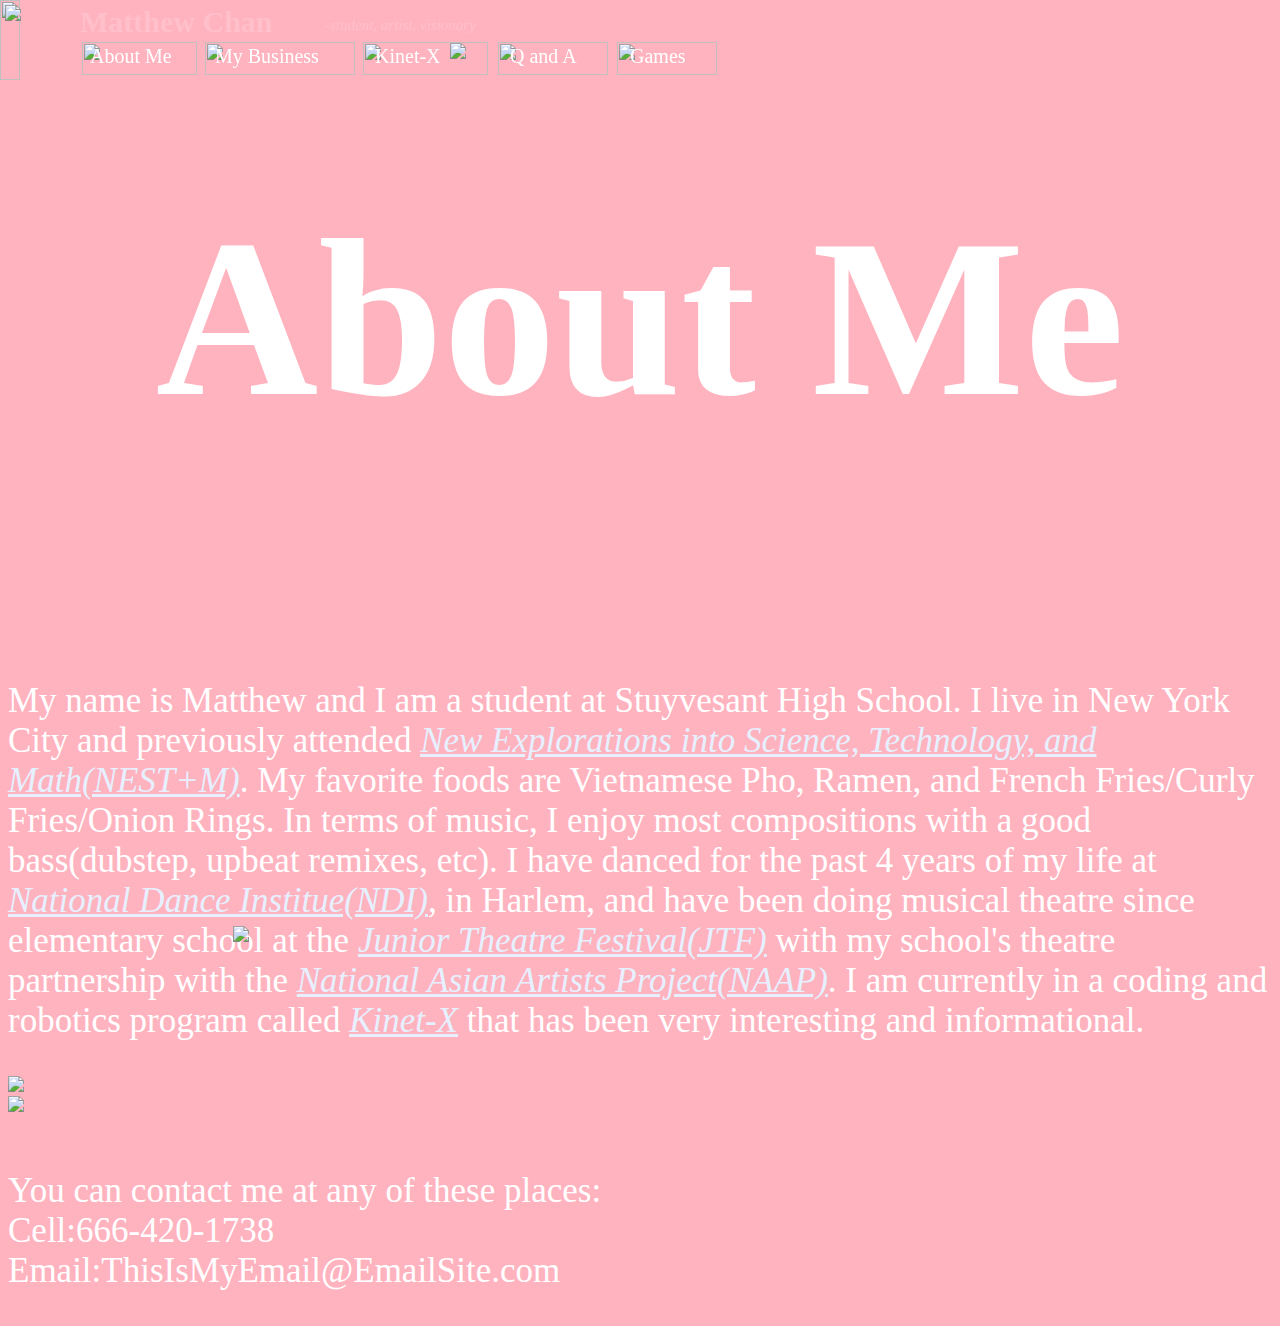
==== AboutMe.html @ 2338e84b "yrd" ====
<!DOCTYPE html>
<html>
	<head>
        <link rel="stylesheet" href="file:///C:/Users/mattie168/Desktop/My%20Website/pills.min.css">
        <meta name="viewport" content="width=device-width,initial-scale=1">
        <link rel="stylesheet" href="http://cdnjs.cloudflare.com/ajax/libs/font-awesome/4.6.3/css/font-awesome.min.css">
		<style>
			div.FontAll{
				font-family: "verdana";
			}
			div.PFU{
				position: fixed;
					left: 5px;
				top: 5px;
			}
			div.TOP{
				position: fixed;
				left: 0px;
				top: 0px;
			}
			p.NAME{
				position: fixed;
				left: 80px;
				top: -25px;
				font-size: 30px;
				color: pink;
			}
			p.NameDesc{
				position: fixed;
				left: 325px;
				top: 2px;
				font-size: 15px;
				color: pink;
			}
			div.TopLinksA{
				position: fixed;
				left: 82px;
				top: 42px;
			}
			div.TopLinksB{
				position: fixed;
				left: 205px;
				top: 42px;
			}
			div.TopLinksC{
				position: fixed;
				left: 363px;
				top: 42px;
			}
            div.TopLinksD{
                position: fixed;
                left: 498px;
                top: 42px;
            }
            div.TopLinksE{
                position: fixed;
                left: 617px;
                top: 42px;
            }
			p.AboutMe{
				position: fixed;
				left: 90px;
				top: 25px;
				color: white;
				font-size: 20px;
			}
			p.MyBusiness{
				position: fixed;
				left: 215px;
				top: 25px;
				color: white;
				font-size: 20px;
			}
			p.KinetX{
				position: fixed;
				left: 375px;
				top: 25px;
				color: white;
				font-size: 20px;
			}
			div.KinetXPic{
				position: fixed;
				left: 450px;
				top: 43px;
			}
            p.QA{
                position: fixed;
                left: 510px;
                top: 25px;
                color: white;
                font-size: 20px;
            }
            p.GAMES{
                position: fixed;
                left: 630px;
                top: 25px;
                color: white;
                font-size: 20px;
            }
            div.REFRESH{
                position: fixed;
                color: #FFB2E1;
                top: 5px;
                left: 1315px;
            }
            div.RefHov{
            }
            div.RefHov:hover {
                color: #FF99D7;
            }
			body{
				background-color: #ffb3bf;
			}
			.ME{
				color: white;
				font-size: 225px;
				text-align: center;
			}
			p.RegTxt{
				color: white;
				font-size: 35px;
			}
            div.NDI{
                float: center;
            }
            div.JTF{
                position: relative;
                left: 225px;
                top: -190px;
            }
            a.RegLinks{
                color: #E7F0FF;
                text-decoration: underline;
                font-style: italic;
            }
            a.RegLinks:hover{
                color: #B0D7FF;
            }
		</style>
	</head>
	<body>
		<div class=TOP>
			<img width=100% height=80px src="file:///C:/Users/mattie168/Desktop/My%20Website/Pictures/White.png">
		</div>
		<div class=PFU>
			<a href="file:///C:/Users/mattie168/Desktop/My%20Website/index.html"><img width=70px src="file:///C:/Users/mattie168/Desktop/My%20Website/Pictures/PFU.png"></a>
		</div>
		<div class=TopLinksA>
			<a href="file:///C:/Users/mattie168/Desktop/My%20Website/AboutMe.html"><img width=115px height=33px src="file:///C:/Users/mattie168/Desktop/My%20Website/Pictures/PinkButtons.jpg"></a>
		</div>
		<div class=TopLinksB>
			<a href="file:///C:/Users/mattie168/Desktop/My%20Website/MyBusiness.html"><img width=150px height=33px src="file:///C:/Users/mattie168/Desktop/My%20Website/Pictures/PinkButtons.jpg"></a>
		</div>
		<div class=TopLinksC>
			<a href="http://www.kinet-x.org/"><img width=125px height=33px src="file:///C:/Users/mattie168/Desktop/My%20Website/Pictures/PinkButtons.jpg"></a>
		</div>
        <div class=TopLinksD>
            <a href="file:///C:/Users/mattie168/Desktop/My%20Website/Q&A.html"><img width=110px height=33px src="file:///C:/Users/mattie168/Desktop/My%20Website/Pictures/PinkButtons.jpg"></a>
        </div>
        <div class=TopLinksE>
            <a href="file:///C:/Users/mattie168/Desktop/My%20Website/Games.html"><img width=100px height=33px src="file:///C:/Users/mattie168/Desktop/My%20Website/Pictures/PinkButtons.jpg"></a>
        </div>
		<div class=KinetXPic>
			<a href="http://www.kinet-x.org/"><img width=30px src="file:///C:/Users/mattie168/Desktop/My%20Website/Pictures/Kinet-X.png"></a>
		</div>
        <div class=RefHov>
            <div class=REFRESH>
                <a href="file:///C:/Users/mattie168/Desktop/My%20Website/AboutMe.html"><i class="fa fa-refresh fa-spin fa-2x" style="color:#FFB2E1"></i></a>
            </div>
        </div>
		<div class=FontAll>
			<p class=NAME><b>Matthew Chan</b></p>
			<p class=NameDesc><i>-student, artist, visionary</i></p>
			<a href="file:///C:/Users/mattie168/Desktop/My%20Website/AboutMe.html"><p class=AboutMe>About Me</p></a>
			<a href="file:///C:/Users/mattie168/Desktop/My%20Website/MyBusiness.html"><p class=MyBusiness>My Business</p></a>
			<a href="http://www.kinet-x.org/"><p class=KinetX>Kinet-X</p></a>
            <a href="file:///C:/Users/mattie168/Desktop/My%20Website/Q&A.html"><p class=QA>Q and A</p></a>
            <a href="file:///C:/Users/mattie168/Desktop/My%20Website/Games.html"><p class=GAMES>Games</p></a>
			<br><br><br><br><br><br><br><br><br><br>
            <center><span class=ME><b>About Me</b></span></center>
            <br><br><br><br><br><br><br><br><br><br><br>
            <p class=RegTxt>My name is Matthew and I am a student at Stuyvesant High School. I live in New York City and previously attended <a class=RegLinks href="https://nestmk12.net/">New Explorations into Science, Technology, and Math(NEST+M)</a>. My favorite foods are Vietnamese Pho, Ramen, and French Fries/Curly Fries/Onion Rings. In terms of music, I enjoy most compositions with a good bass(dubstep, upbeat remixes, etc). I have danced for the past 4 years of my life at <a class=RegLinks href="http://www.nationaldance.org/">National Dance Institue(NDI)</a>, in Harlem, and have been doing musical theatre since elementary school at the <a class=RegLinks href="http://itheatrics.com/jtf/">Junior Theatre Festival(JTF)</a> with my school's theatre partnership with the <a class=RegLinks href="http://www.naaproject.org/">National Asian Artists Project(NAAP)</a>. I am currently in a coding and robotics program called <a class=RegLinks href="http://www.kinet-x.org/">Kinet-X</a> that has been very interesting and informational.</p>
            <left><img width=200px src="file:///C:/Users/mattie168/Desktop/My%20Website/Pictures/Pho.jpg"></left>
            <div class=NDI><img src="file:///C:/Users/mattie168/Desktop/My%20Website/Pictures/NDI.gif"></div>
            <div class=JTF><img width=200px src="file:///C:/Users/mattie168/Desktop/My%20Website/Pictures/JTF.jpg"></div>
            <p class=RegTxt>You can contact me at any of these places:<br>Cell:666-420-1738<br>Email:ThisIsMyEmail@EmailSite.com</p>
		</div>
	</body>
</html>
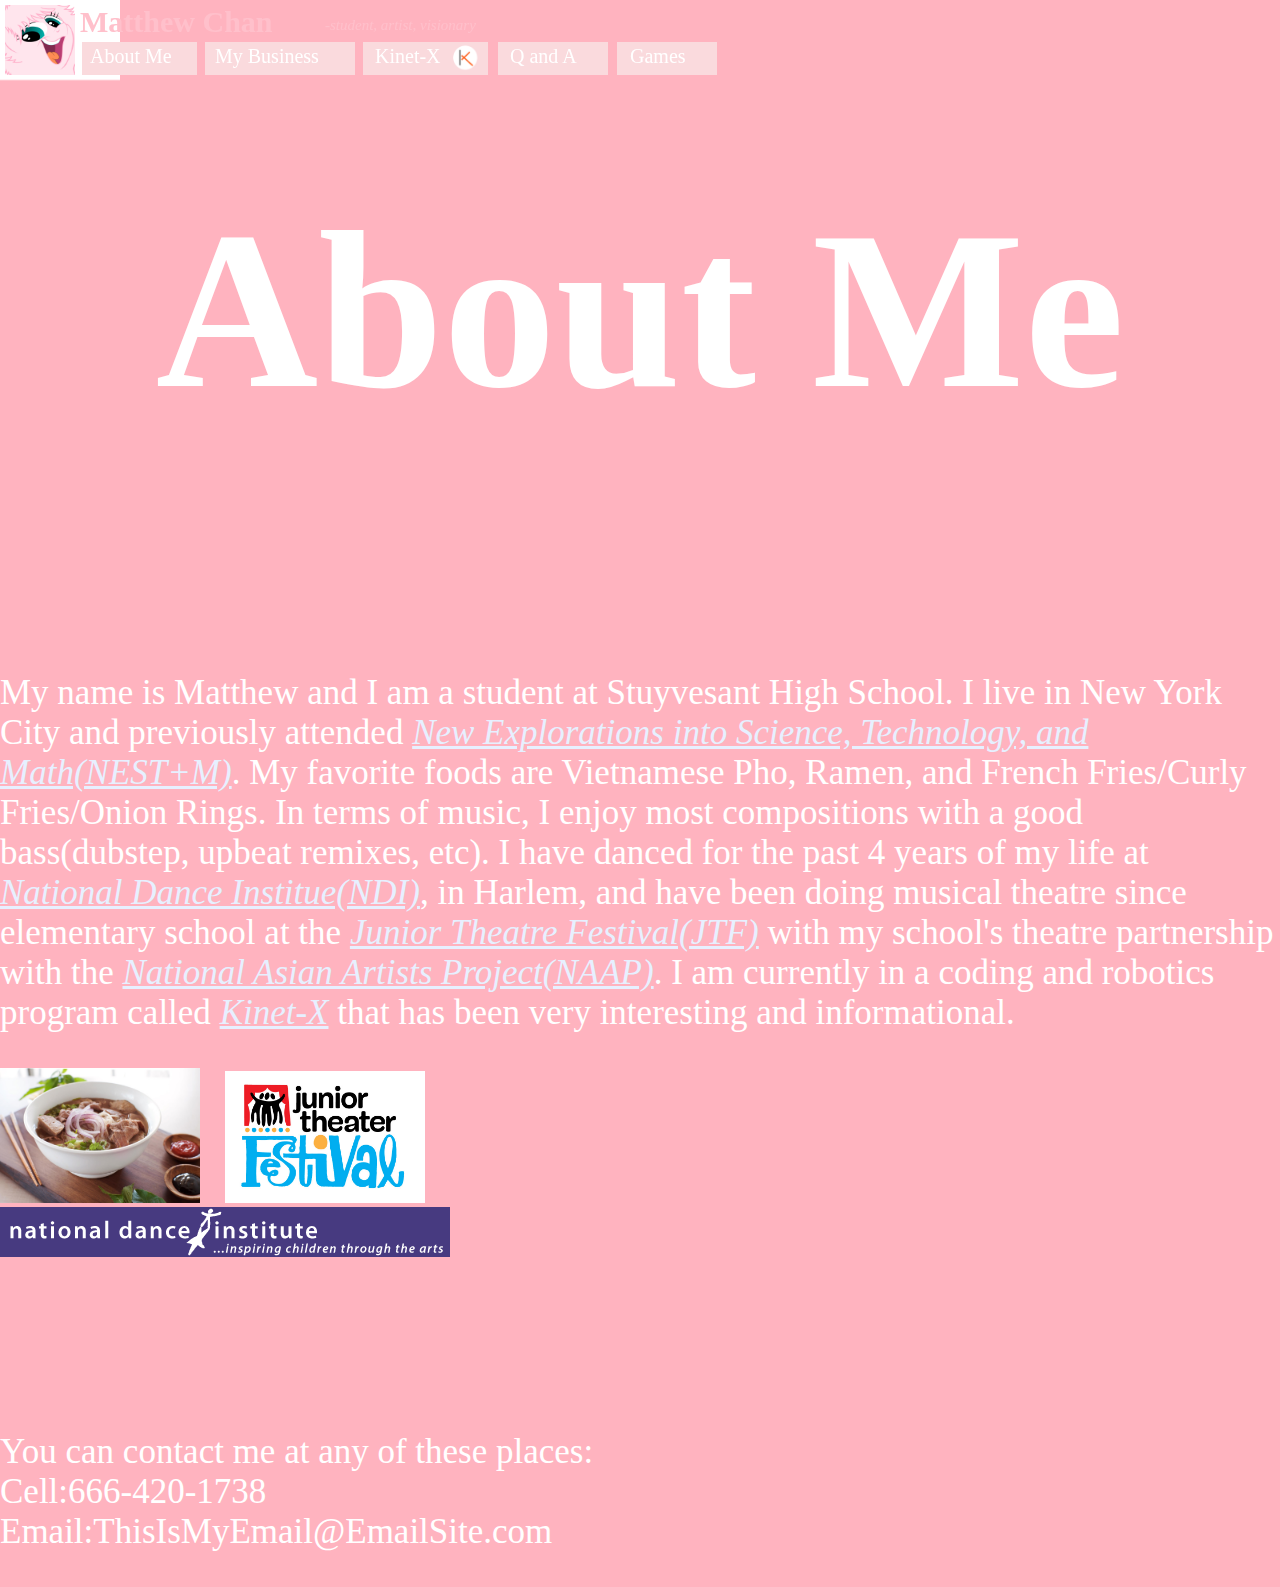
==== commit 5a0ae730: "changes" ====
--- a/AboutMe.html
+++ b/AboutMe.html
@@ -1,7 +1,7 @@
 <!DOCTYPE html>
 <html>
 	<head>
-        <link rel="stylesheet" href="file:///C:/Users/mattie168/Desktop/My%20Website/pills.min.css">
+        <link rel="stylesheet" href="pills.min.css">
         <meta name="viewport" content="width=device-width,initial-scale=1">
         <link rel="stylesheet" href="http://cdnjs.cloudflare.com/ajax/libs/font-awesome/4.6.3/css/font-awesome.min.css">
 		<style>
@@ -140,49 +140,49 @@
 	</head>
 	<body>
 		<div class=TOP>
-			<img width=100% height=80px src="file:///C:/Users/mattie168/Desktop/My%20Website/Pictures/White.png">
+			<img width=100% height=80px src="Pictures/White.png">
 		</div>
 		<div class=PFU>
-			<a href="file:///C:/Users/mattie168/Desktop/My%20Website/index.html"><img width=70px src="file:///C:/Users/mattie168/Desktop/My%20Website/Pictures/PFU.png"></a>
+			<a href="index.html"><img width=70px src="Pictures/PFU.png"></a>
 		</div>
 		<div class=TopLinksA>
-			<a href="file:///C:/Users/mattie168/Desktop/My%20Website/AboutMe.html"><img width=115px height=33px src="file:///C:/Users/mattie168/Desktop/My%20Website/Pictures/PinkButtons.jpg"></a>
+			<a href="AboutMe.html"><img width=115px height=33px src="Pictures/PinkButtons.jpg"></a>
 		</div>
 		<div class=TopLinksB>
-			<a href="file:///C:/Users/mattie168/Desktop/My%20Website/MyBusiness.html"><img width=150px height=33px src="file:///C:/Users/mattie168/Desktop/My%20Website/Pictures/PinkButtons.jpg"></a>
+			<a href="MyBusiness.html"><img width=150px height=33px src="Pictures/PinkButtons.jpg"></a>
 		</div>
 		<div class=TopLinksC>
-			<a href="http://www.kinet-x.org/"><img width=125px height=33px src="file:///C:/Users/mattie168/Desktop/My%20Website/Pictures/PinkButtons.jpg"></a>
+			<a href="http://www.kinet-x.org/"><img width=125px height=33px src="Pictures/PinkButtons.jpg"></a>
 		</div>
         <div class=TopLinksD>
-            <a href="file:///C:/Users/mattie168/Desktop/My%20Website/Q&A.html"><img width=110px height=33px src="file:///C:/Users/mattie168/Desktop/My%20Website/Pictures/PinkButtons.jpg"></a>
+            <a href="Q&A.html"><img width=110px height=33px src="Pictures/PinkButtons.jpg"></a>
         </div>
         <div class=TopLinksE>
-            <a href="file:///C:/Users/mattie168/Desktop/My%20Website/Games.html"><img width=100px height=33px src="file:///C:/Users/mattie168/Desktop/My%20Website/Pictures/PinkButtons.jpg"></a>
+            <a href="Games.html"><img width=100px height=33px src="Pictures/PinkButtons.jpg"></a>
         </div>
 		<div class=KinetXPic>
-			<a href="http://www.kinet-x.org/"><img width=30px src="file:///C:/Users/mattie168/Desktop/My%20Website/Pictures/Kinet-X.png"></a>
+			<a href="http://www.kinet-x.org/"><img width=30px src="Pictures/Kinet-X.png"></a>
 		</div>
         <div class=RefHov>
             <div class=REFRESH>
-                <a href="file:///C:/Users/mattie168/Desktop/My%20Website/AboutMe.html"><i class="fa fa-refresh fa-spin fa-2x" style="color:#FFB2E1"></i></a>
+                <a href="AboutMe.html"><i class="fa fa-refresh fa-spin fa-2x" style="color:#FFB2E1"></i></a>
             </div>
         </div>
 		<div class=FontAll>
 			<p class=NAME><b>Matthew Chan</b></p>
 			<p class=NameDesc><i>-student, artist, visionary</i></p>
-			<a href="file:///C:/Users/mattie168/Desktop/My%20Website/AboutMe.html"><p class=AboutMe>About Me</p></a>
-			<a href="file:///C:/Users/mattie168/Desktop/My%20Website/MyBusiness.html"><p class=MyBusiness>My Business</p></a>
+			<a href="AboutMe.html"><p class=AboutMe>About Me</p></a>
+			<a href="MyBusiness.html"><p class=MyBusiness>My Business</p></a>
 			<a href="http://www.kinet-x.org/"><p class=KinetX>Kinet-X</p></a>
-            <a href="file:///C:/Users/mattie168/Desktop/My%20Website/Q&A.html"><p class=QA>Q and A</p></a>
-            <a href="file:///C:/Users/mattie168/Desktop/My%20Website/Games.html"><p class=GAMES>Games</p></a>
+            <a href="Q&A.html"><p class=QA>Q and A</p></a>
+            <a href="Games.html"><p class=GAMES>Games</p></a>
 			<br><br><br><br><br><br><br><br><br><br>
             <center><span class=ME><b>About Me</b></span></center>
             <br><br><br><br><br><br><br><br><br><br><br>
             <p class=RegTxt>My name is Matthew and I am a student at Stuyvesant High School. I live in New York City and previously attended <a class=RegLinks href="https://nestmk12.net/">New Explorations into Science, Technology, and Math(NEST+M)</a>. My favorite foods are Vietnamese Pho, Ramen, and French Fries/Curly Fries/Onion Rings. In terms of music, I enjoy most compositions with a good bass(dubstep, upbeat remixes, etc). I have danced for the past 4 years of my life at <a class=RegLinks href="http://www.nationaldance.org/">National Dance Institue(NDI)</a>, in Harlem, and have been doing musical theatre since elementary school at the <a class=RegLinks href="http://itheatrics.com/jtf/">Junior Theatre Festival(JTF)</a> with my school's theatre partnership with the <a class=RegLinks href="http://www.naaproject.org/">National Asian Artists Project(NAAP)</a>. I am currently in a coding and robotics program called <a class=RegLinks href="http://www.kinet-x.org/">Kinet-X</a> that has been very interesting and informational.</p>
-            <left><img width=200px src="file:///C:/Users/mattie168/Desktop/My%20Website/Pictures/Pho.jpg"></left>
-            <div class=NDI><img src="file:///C:/Users/mattie168/Desktop/My%20Website/Pictures/NDI.gif"></div>
-            <div class=JTF><img width=200px src="file:///C:/Users/mattie168/Desktop/My%20Website/Pictures/JTF.jpg"></div>
+            <left><img width=200px src="Pictures/Pho.jpg"></left>
+            <div class=NDI><img src="Pictures/NDI.gif"></div>
+            <div class=JTF><img width=200px src="Pictures/JTF.jpg"></div>
             <p class=RegTxt>You can contact me at any of these places:<br>Cell:666-420-1738<br>Email:ThisIsMyEmail@EmailSite.com</p>
 		</div>
 	</body>
--- a/pills.min.css
+++ b/pills.min.css
@@ -0,0 +1 @@
+html,body{margin:0;padding:0}*,*:after,*:before{-webkit-box-sizing:border-box;-moz-box-sizing:border-box;box-sizing:border-box}.row{display:block;margin:0 auto;max-width:1024px;overflow:hidden;*zoom:1}.row::before,.row::after{content:"";display:table;line-height:0}.row::after{clear:both}.row .row{min-width:100%}.row .column,.row .columns{float:left;padding:10px;width:100%}.row .column:first-of-type,.row .columns:first-of-type{padding-left:20px}.row .column:last-of-type,.row .columns:last-of-type{padding-right:20px}.column img,.columns img{max-width:100%}.column .column:first-of-type,.column .columns:first-of-type,.columns .column:first-of-type,.columns .columns:first-of-type{padding-left:0}.column .column:last-of-type,.column .columns:last-of-type,.columns .column:last-of-type,.columns .columns:last-of-type{padding-right:0}.column .row:first-of-type>.column,.column .row:first-of-type>.columns,.columns .row:first-of-type>.column,.columns .row:first-of-type>.columns{padding-top:0}.column .row:last-of-type>.column,.column .row:last-of-type>.columns,.columns .row:last-of-type>.column,.columns .row:last-of-type>.columns{padding-bottom:0}.column.no-padding,.columns.no-padding{padding-left:0 !important;padding-right:0 !important}.column.one,.columns.one{width:8.33333%}.column.two,.columns.two{width:16.66667%}.column.three,.columns.three{width:25%}.column.four,.columns.four{width:33.33333%}.column.five,.columns.five{width:41.66667%}.column.six,.columns.six{width:50%}.column.seven,.columns.seven{width:58.33333%}.column.eight,.columns.eight{width:66.66667%}.column.nine,.columns.nine{width:75%}.column.ten,.columns.ten{width:83.33333%}.column.eleven,.columns.eleven{width:91.66667%}.column.twelve,.columns.twelve{width:100%}.column.whole,.column.w-1-1,.columns.whole,.columns.w-1-1{width:100%}.column.half,.column.w-1-2,.columns.half,.columns.w-1-2{width:50%}.column.one-third,.column.w-1-3,.columns.one-third,.columns.w-1-3{width:33.33333%}.column.two-thirds,.column.w-2-3,.columns.two-thirds,.columns.w-2-3{width:66.66667%}.column.one-quarter,.column.one-fourth,.column.w-1-4,.columns.one-quarter,.columns.one-fourth,.columns.w-1-4{width:25%}.column.three-quarters,.column.three-fourths,.column.w-3-4,.columns.three-quarters,.columns.three-fourths,.columns.w-3-4{width:75%}.column.one-fifth,.column.w-1-5,.columns.one-fifth,.columns.w-1-5{width:20%}.column.two-fifths,.column.w-2-5,.columns.two-fifths,.columns.w-2-5{width:40%}.column.three-fifths,.column.w-3-5,.columns.three-fifths,.columns.w-3-5{width:60%}.column.four-fifths,.column.w-4-5,.columns.four-fifths,.columns.w-4-5{width:80%}.offset.by-one{margin-left:8.33333%}.offset.by-two{margin-left:16.66667%}.offset.by-three{margin-left:25%}.offset.by-four{margin-left:33.33333%}.offset.by-five{margin-left:41.66667%}.offset.by-six{margin-left:50%}.offset.by-seven{margin-left:58.33333%}.offset.by-eight{margin-left:66.66667%}.offset.by-nine{margin-left:75%}.offset.by-ten{margin-left:83.33333%}.offset.by-eleven{margin-left:91.66667%}.offset.by-half{margin-left:50%}.offset.by-one-third{margin-left:33.33333%}.offset.by-two-thirds{margin-left:66.66667%}.offset.by-one-quarter,.offset.by-one-fourth{margin-left:25%}.offset.by-three-quarters,.offset.by-three-fourths{margin-left:75%}.offset.by-one-fifth{margin-left:20%}.offset.by-two-fifths{margin-left:40%}.offset.by-three-fifths{margin-left:60%}.offset.by-four-fifths{margin-left:80%}.align-center{text-align:center}.align-left{text-align:left}.align-right{text-align:right}.pull-left{float:left}.only-on-mobiles{display:none !important}.hide{display:none !important}.invisible{visibility:hidden}@media screen and (max-width: 599px){.row:not(.no-stacking-on-mobiles)>.column,.row:not(.no-stacking-on-mobiles)>.columns{padding-left:20px;padding-right:20px;width:100% !important}.column .row .column,.column .row .columns,.columns .row .column,.columns .row .columns{padding-left:0px;padding-right:0px}.center-on-mobiles{text-align:center !important}.hide-on-mobiles{display:none !important}.only-on-mobiles{display:block !important}}@media screen and (min-width: 1180px){.wide .row,.row .wide{margin:0 auto;max-width:1180px}}@media screen and (min-width: 1366px){.wider .row,.row .wider{margin:0 auto;max-width:1366px}}.show-for-landscape,.hide-for-portrait{display:block !important}@media screen and (orientation: landscape){.show-for-landscape,.hide-for-portrait{display:block !important}}@media screen and (orientation: portrait){.show-for-landscape,.hide-for-portrait{display:none !important}}.hide-for-landscape,.show-for-portrait{display:none !important}@media screen and (orientation: landscape){.hide-for-landscape,.show-for-portrait{display:none !important}}@media screen and (orientation: portrait){.hide-for-landscape,.show-for-portrait{display:block !important}}
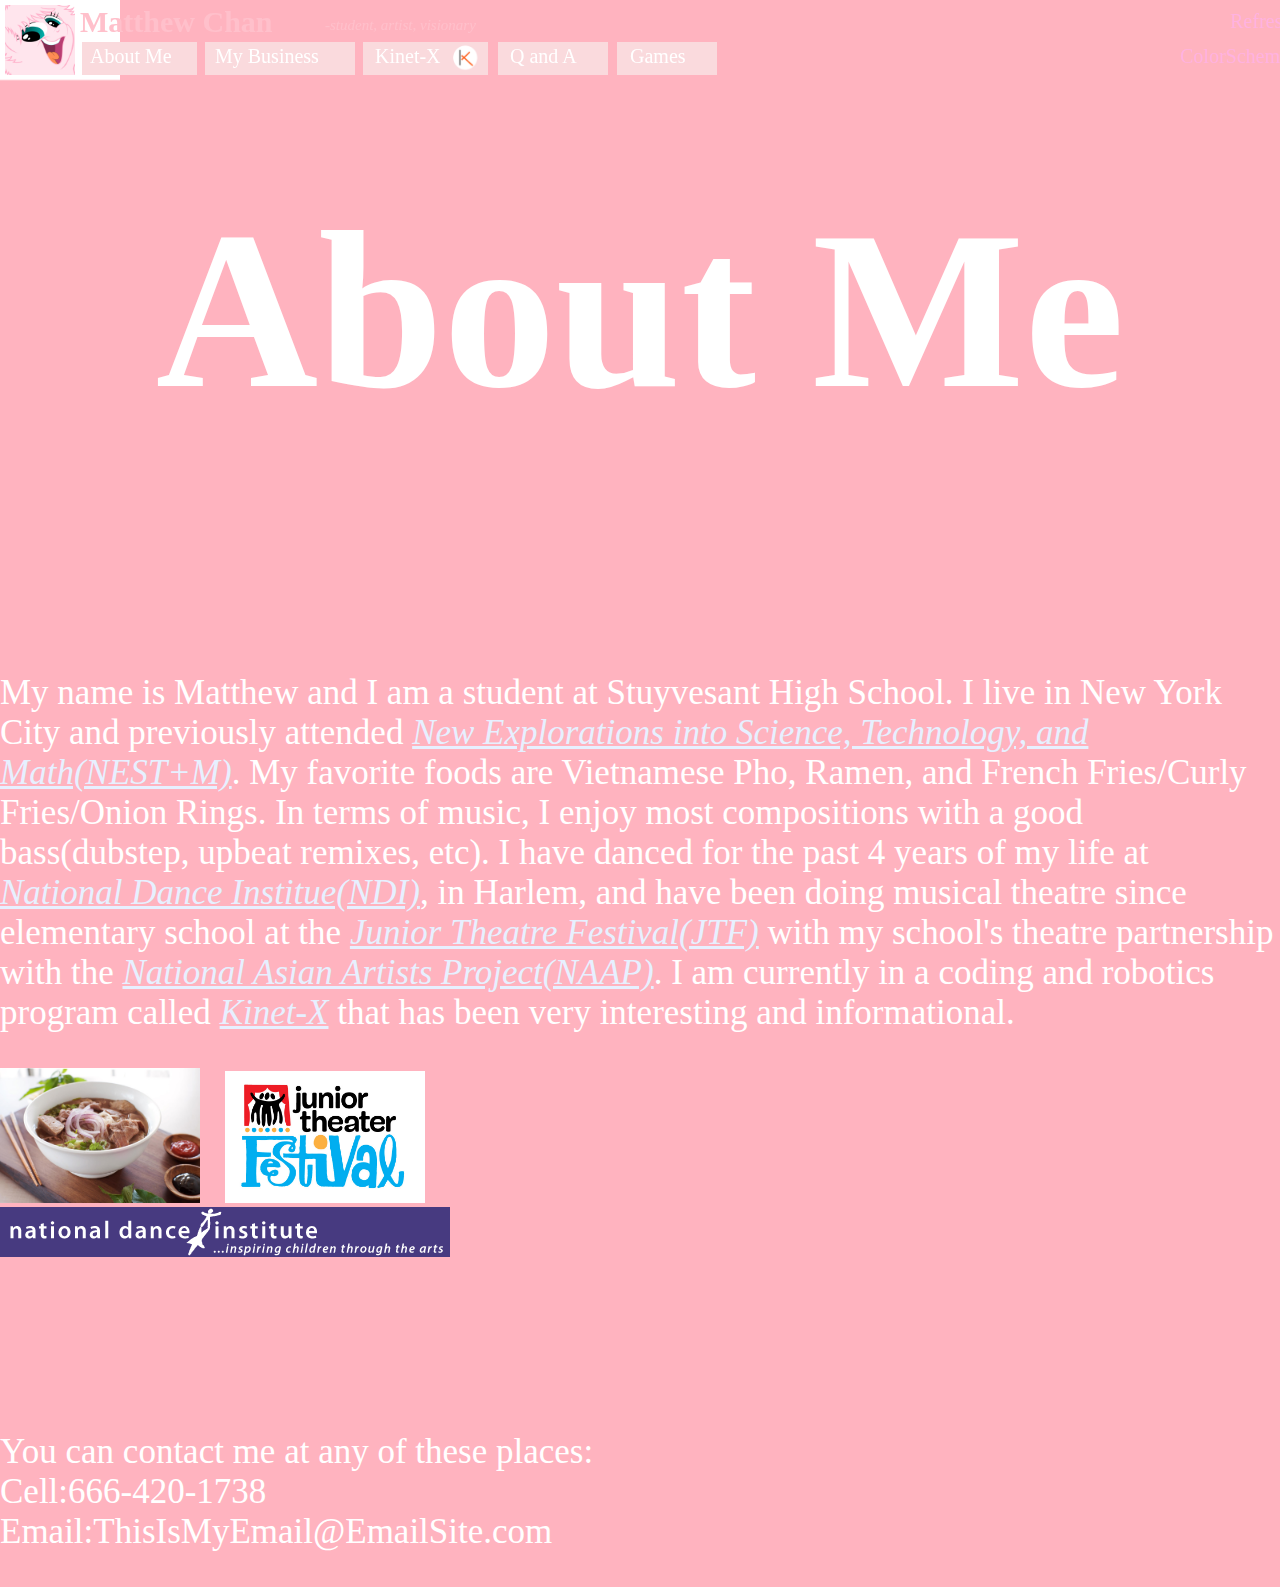
==== commit 441d87a8: "changes" ====
--- a/AboutMe.html
+++ b/AboutMe.html
@@ -103,10 +103,37 @@
                 top: 5px;
                 left: 1315px;
             }
-            div.RefHov{
-            }
-            div.RefHov:hover {
-                color: #FF99D7;
+            a.Refresh{
+                color: #FFB2E1;
+            }
+            a.Refresh:hover {
+                color: #FF6BC6;
+            }
+            p.RefDesc{
+                position: fixed;
+                color: #FFB2E1;
+                font-size: 20px;
+                top: -10px;
+                left: 1230px;
+            }
+            div.COLORSCHEME{
+                position: fixed;
+                color: #FFB2E1;
+                top: 50px;
+                left: 1325px;
+            }
+            a.ColorScheme {
+                color: #FFB2E1;
+            }
+            a.ColorScheme:hover{
+                color: #FF6BC6;
+            }
+            p.ColorDesc{
+                position: fixed;
+                color: #FFB2E1;
+                font-size: 20px;
+                top: 25px;
+                left: 1180px;
             }
 			body{
 				background-color: #ffb3bf;
@@ -163,10 +190,11 @@
 		<div class=KinetXPic>
 			<a href="http://www.kinet-x.org/"><img width=30px src="Pictures/Kinet-X.png"></a>
 		</div>
-        <div class=RefHov>
-            <div class=REFRESH>
-                <a href="AboutMe.html"><i class="fa fa-refresh fa-spin fa-2x" style="color:#FFB2E1"></i></a>
-            </div>
+        <div class=REFRESH>
+            <a class=Refresh href="index.html"><i class="fa fa-refresh fa-spin fa-2x"></i></a>
+        </div>
+        <div class=COLORSCHEME>
+            <a class=ColorScheme href="ColorScheme.html"><i class="fa fa-paint-brush fa-1x"></i></a>
         </div>
 		<div class=FontAll>
 			<p class=NAME><b>Matthew Chan</b></p>
@@ -176,6 +204,8 @@
 			<a href="http://www.kinet-x.org/"><p class=KinetX>Kinet-X</p></a>
             <a href="Q&A.html"><p class=QA>Q and A</p></a>
             <a href="Games.html"><p class=GAMES>Games</p></a>
+            <a class=Refresh><p class=RefDesc>Refresh</p></a>
+            <a class=ColorScheme><p class=ColorDesc>ColorScheme</p></a>
 			<br><br><br><br><br><br><br><br><br><br>
             <center><span class=ME><b>About Me</b></span></center>
             <br><br><br><br><br><br><br><br><br><br><br>
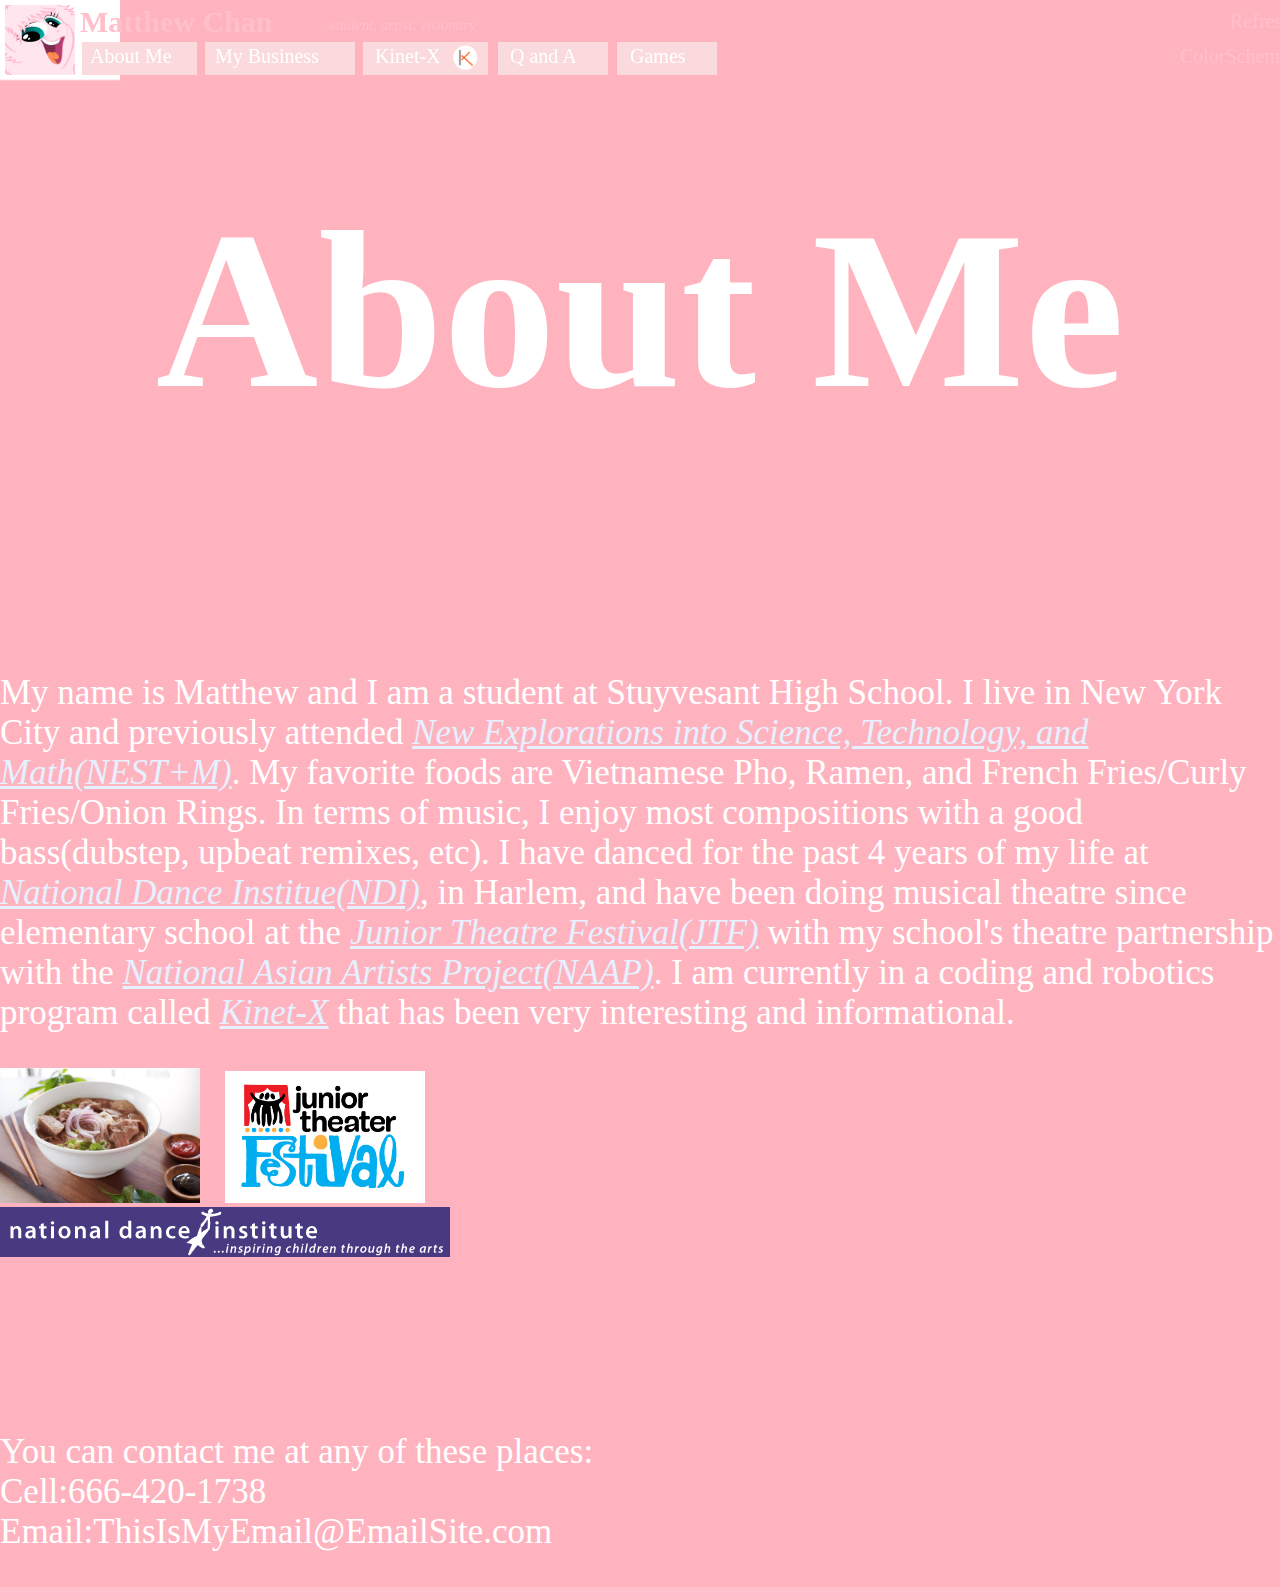
==== commit 34c5d5fa: "changes" ====
--- a/AboutMe.html
+++ b/AboutMe.html
@@ -111,7 +111,7 @@
             }
             p.RefDesc{
                 position: fixed;
-                color: #FFB2E1;
+                color: pink;
                 font-size: 20px;
                 top: -10px;
                 left: 1230px;
@@ -130,7 +130,7 @@
             }
             p.ColorDesc{
                 position: fixed;
-                color: #FFB2E1;
+                color: pink;
                 font-size: 20px;
                 top: 25px;
                 left: 1180px;
